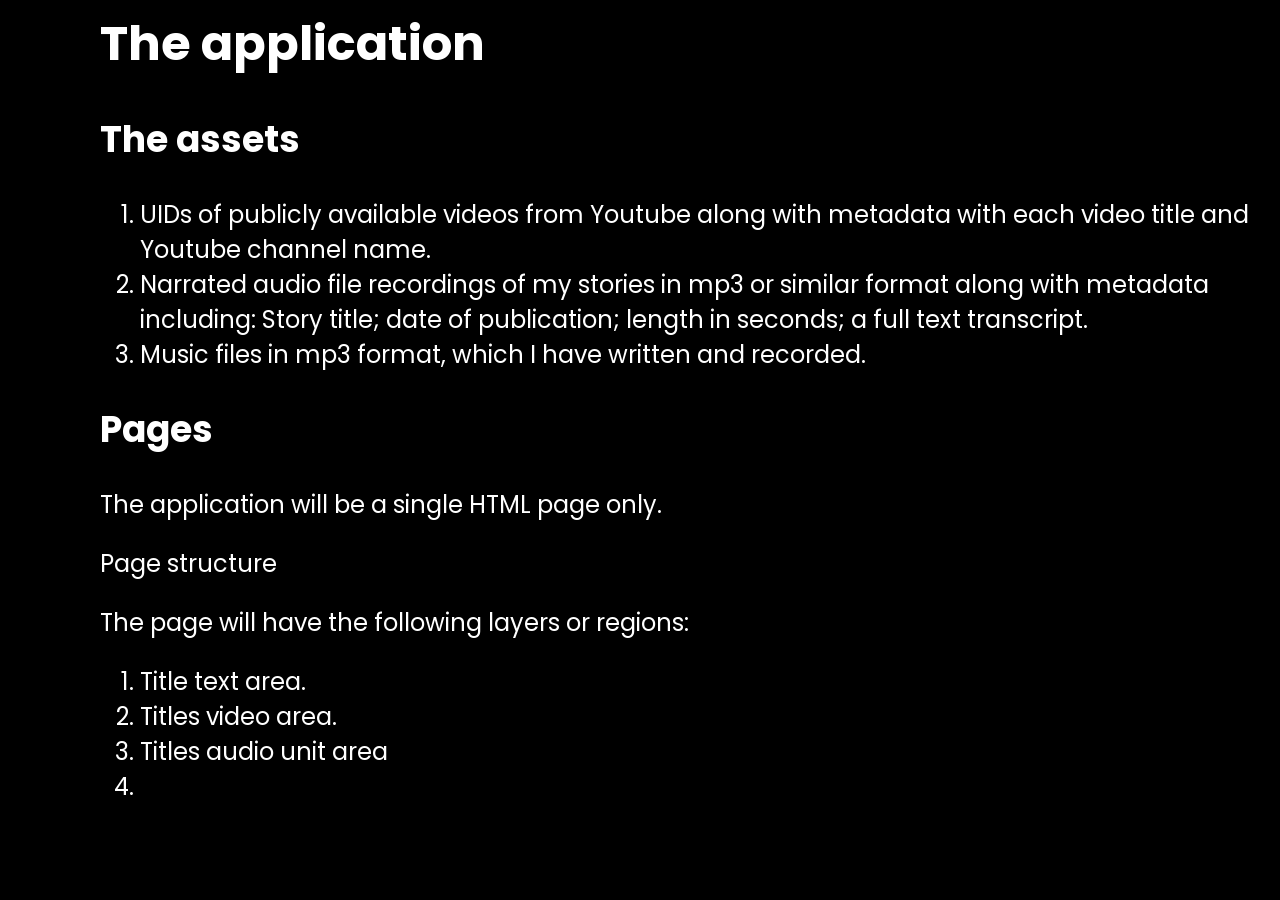
==== requirements.html @ 39cdb1af "Update requirements.html" ====
<html>
  <head>
    <link rel="preconnect" href="https://fonts.googleapis.com">
    <link rel="preconnect" href="https://fonts.gstatic.com" crossorigin>
    <link href="https://fonts.googleapis.com/css2?family=Borel&family=Poppins:ital,wght@0,100;0,200;0,300;0,400;0,500;0,600;0,700;0,800;0,900;1,100;1,200;1,300;1,400;1,500;1,600;1,700;1,800;1,900&display=swap" rel="stylesheet">
    <style>
      body {
        font-family: "Poppins", sans-serif;
        font-weight: 400;
        font-style: normal;
        font-size: 24;
        margin-left: 100;
        color: white;
        background: black;
      }         
    </style>
  </head>
  <body>
    <h1>The application</h1>
    <h2>The assets</h2>
      <ol>
        <li>UIDs of publicly available videos from Youtube along with metadata with each video title and Youtube channel name.</li>
        <li>Narrated audio file recordings of my stories in mp3 or similar format along with metadata including: Story title; date of publication; length in seconds; a full text transcript.</li>
        <li>Music files in mp3 format, which I have written and recorded.</li>
      </ol>
     <h2>Pages</h2>
      <p>The application will be a single HTML page only.</p 
      <h2>Page structure</h2>
        <p>The page will have the following layers or regions:</p>    
      <ol>
        <li>Title text area.</li>
        <li>Titles video area.</li>
        <li>Titles audio unit area</li>
        <li></li>
      </ol>
  </body>
</html>
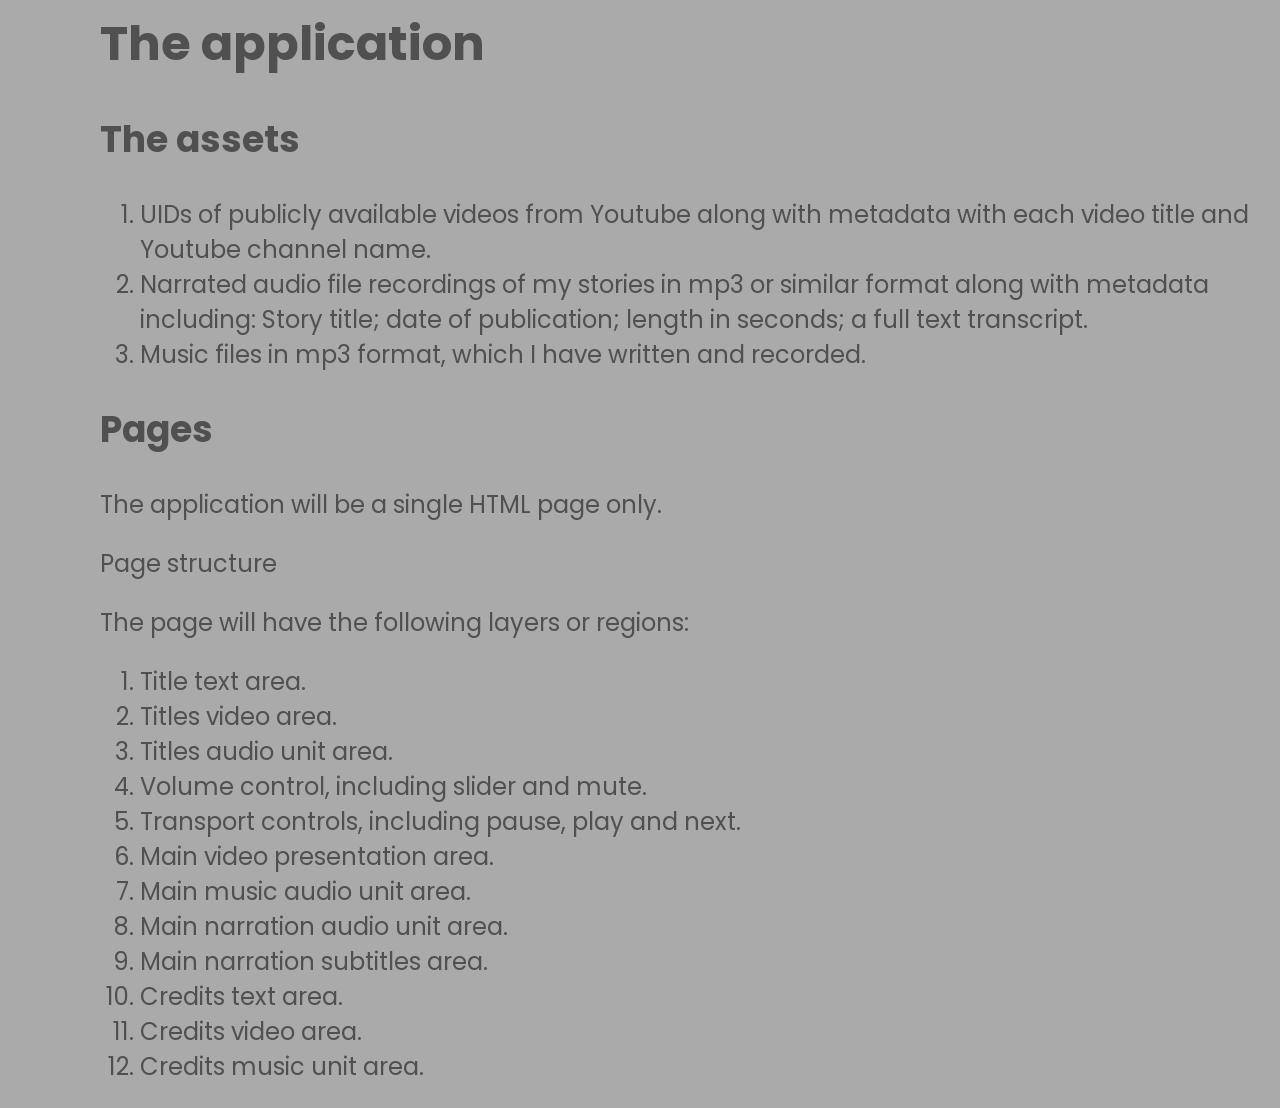
==== commit 53874f37: "Update requirements.html" ====
--- a/requirements.html
+++ b/requirements.html
@@ -10,8 +10,8 @@
         font-style: normal;
         font-size: 24;
         margin-left: 100;
-        color: white;
-        background: black;
+        color: #505050;
+        background-color: #aaaaaa;
       }         
     </style>
   </head>
@@ -30,8 +30,16 @@
       <ol>
         <li>Title text area.</li>
         <li>Titles video area.</li>
-        <li>Titles audio unit area</li>
-        <li></li>
+        <li>Titles audio unit area.</li>
+        <li>Volume control, including slider and mute.</li>
+        <li>Transport controls, including pause, play and next.</li>
+        <li>Main video presentation area.</li>
+        <li>Main music audio unit area.</li>
+        <li>Main narration audio unit area.</li>
+        <li>Main narration subtitles area.</li>
+        <li>Credits text area.</li>
+        <li>Credits video area.</li>
+        <li>Credits music unit area.</li>
       </ol>
   </body>
 </html>
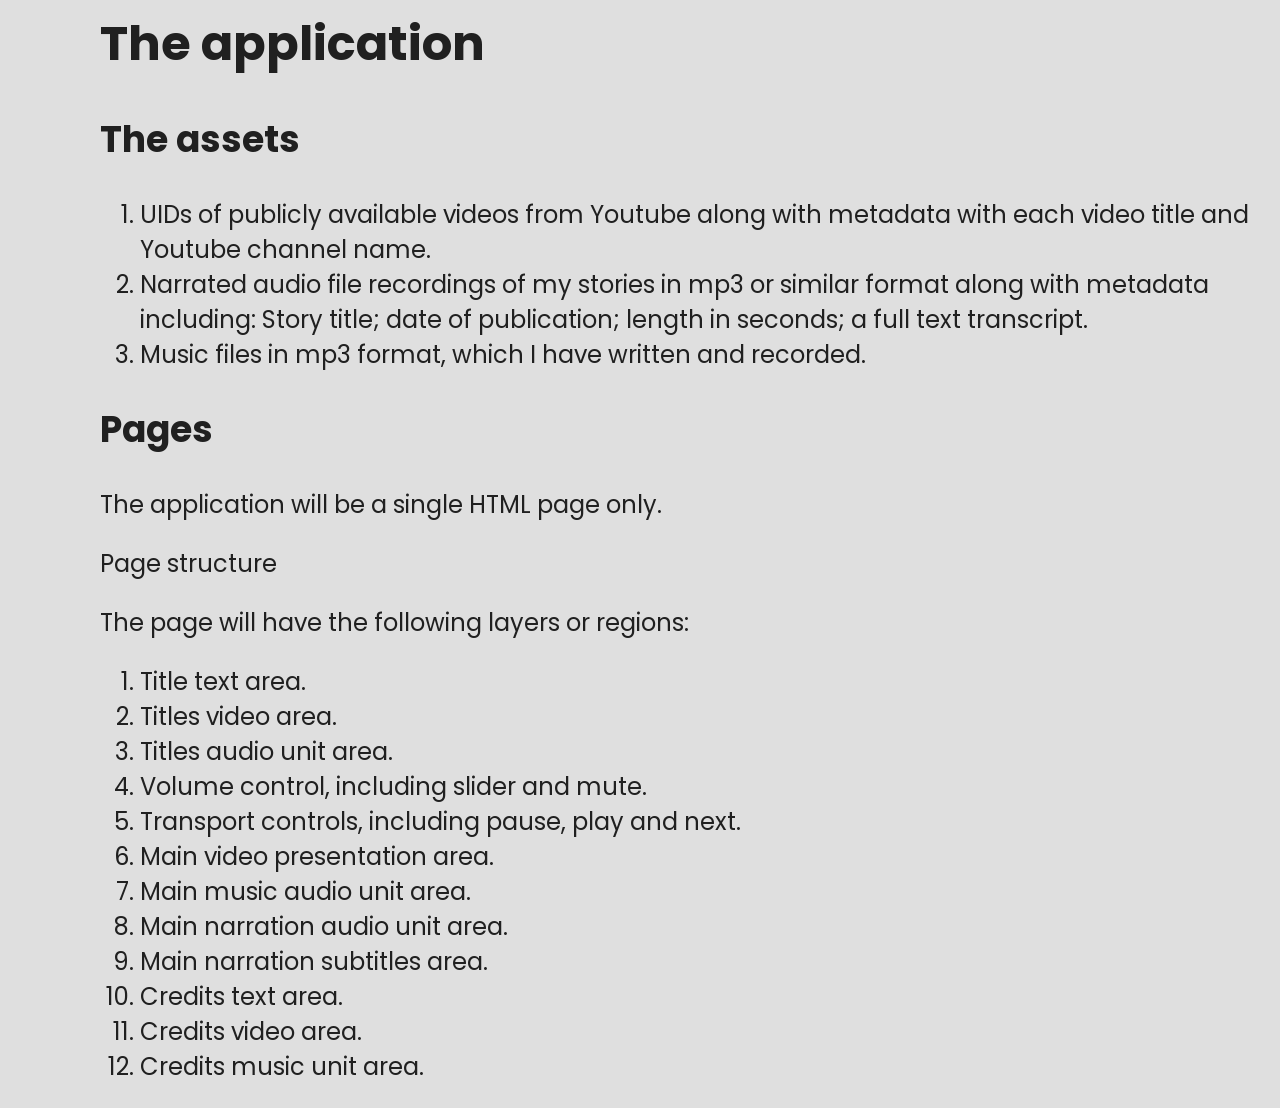
==== commit be7e81c6: "Update requirements.html" ====
--- a/requirements.html
+++ b/requirements.html
@@ -10,8 +10,8 @@
         font-style: normal;
         font-size: 24;
         margin-left: 100;
-        color: #505050;
-        background-color: #aaaaaa;
+        color: #202020;
+        background-color: #dfdfdf;
       }         
     </style>
   </head>
@@ -25,7 +25,7 @@
       </ol>
      <h2>Pages</h2>
       <p>The application will be a single HTML page only.</p 
-      <h2>Page structure</h2>
+      <h3>Page structure</h3>
         <p>The page will have the following layers or regions:</p>    
       <ol>
         <li>Title text area.</li>
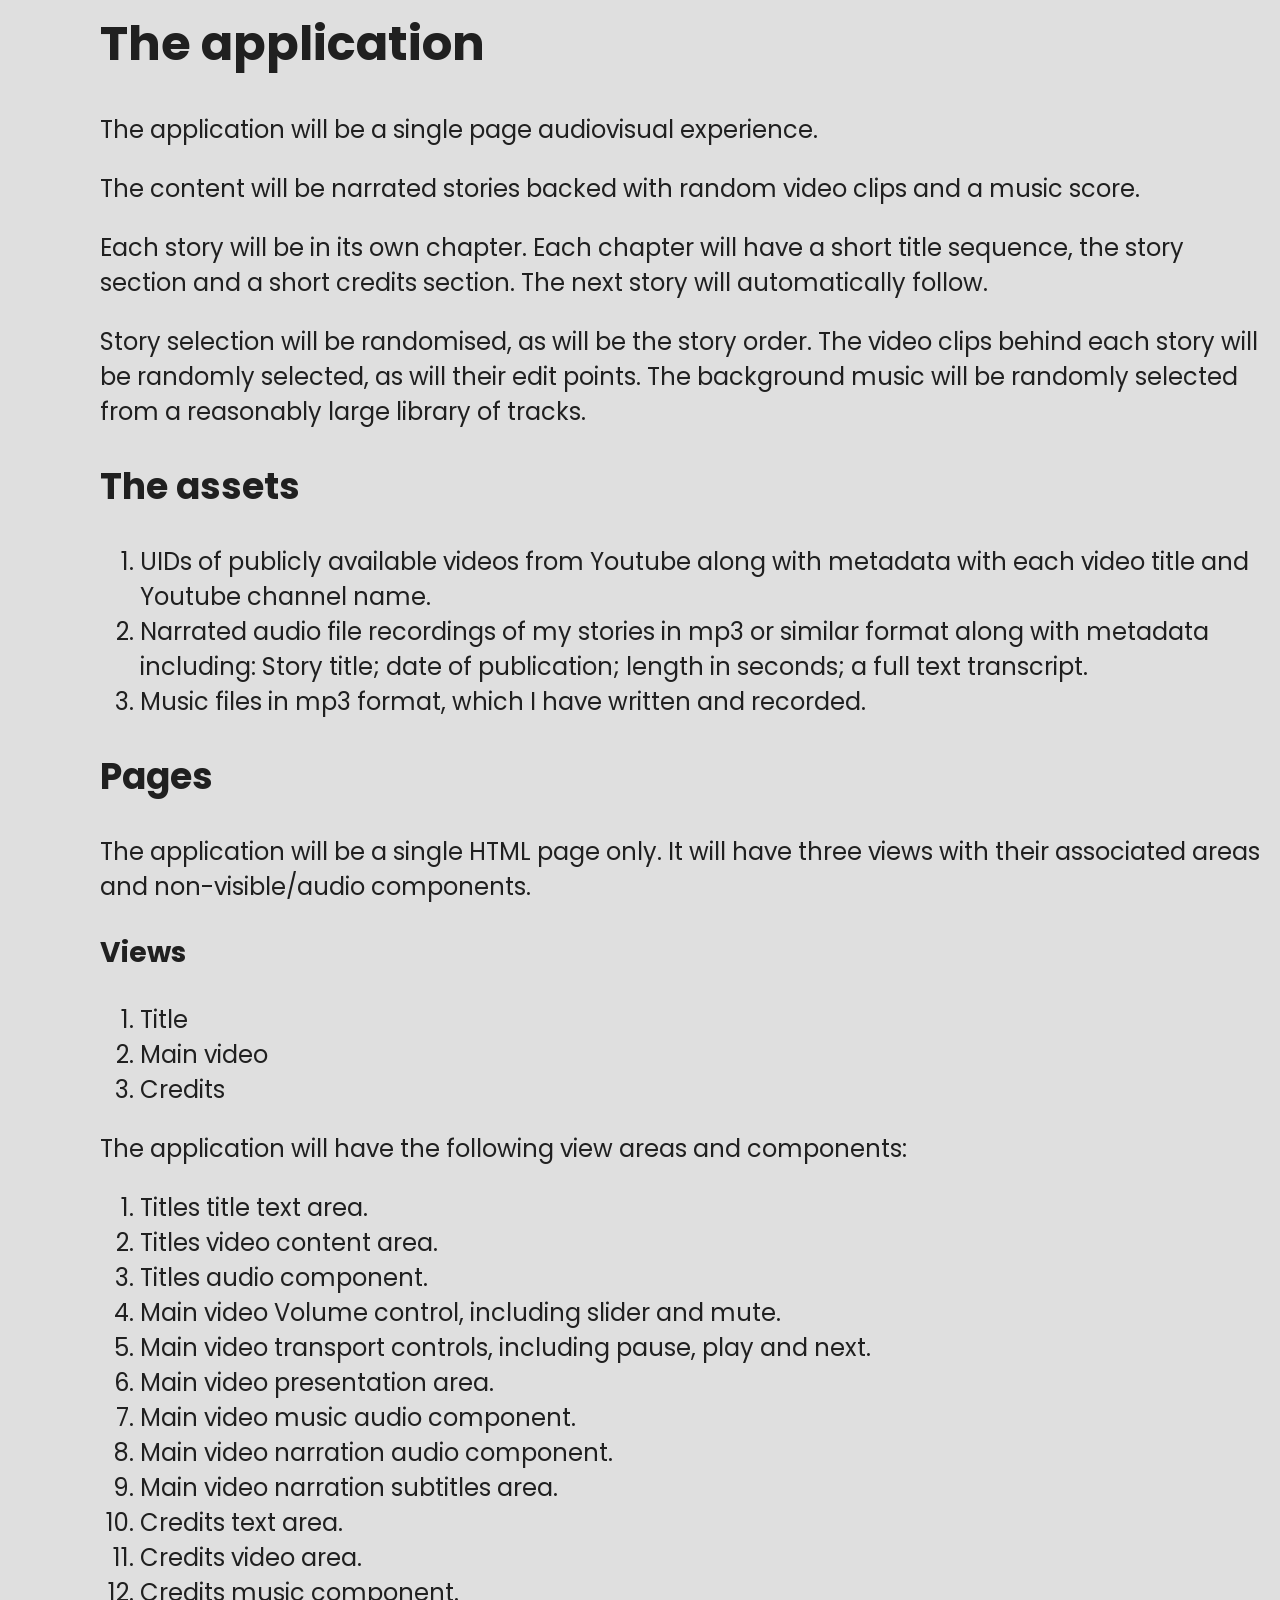
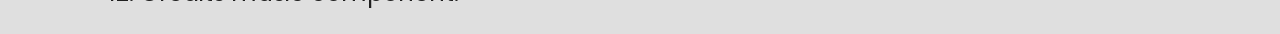
==== commit 9b8fbcb7: "Update requirements.html" ====
--- a/requirements.html
+++ b/requirements.html
@@ -17,6 +17,10 @@
   </head>
   <body>
     <h1>The application</h1>
+      <p>The application will be a single page audiovisual experience.</p>
+      <p>The content will be narrated stories backed with random video clips and a music score.</p> 
+      <p>Each story will be in its own chapter. Each chapter will have a short title sequence, the story section and a short credits section. The next story will automatically follow.</p>
+      <p>Story selection will be randomised, as will be the story order. The video clips behind each story will be randomly selected, as will their edit points. The background music will be randomly selected from a reasonably large library of tracks.</p>
     <h2>The assets</h2>
       <ol>
         <li>UIDs of publicly available videos from Youtube along with metadata with each video title and Youtube channel name.</li>
@@ -24,22 +28,27 @@
         <li>Music files in mp3 format, which I have written and recorded.</li>
       </ol>
      <h2>Pages</h2>
-      <p>The application will be a single HTML page only.</p 
-      <h3>Page structure</h3>
-        <p>The page will have the following layers or regions:</p>    
+      <p>The application will be a single HTML page only. It will have three views with their associated areas and non-visible/audio components.</p> 
+      <h3>Views</h3>
+        <ol>
+          <li>Title</li>
+          <li>Main video</li>
+          <li>Credits</li>
+        </ol>
+        <p>The application will have the following view areas and components:</p>    
       <ol>
-        <li>Title text area.</li>
-        <li>Titles video area.</li>
-        <li>Titles audio unit area.</li>
-        <li>Volume control, including slider and mute.</li>
-        <li>Transport controls, including pause, play and next.</li>
+        <li>Titles title text area.</li>
+        <li>Titles video content area.</li>
+        <li>Titles audio component.</li>
+        <li>Main video Volume control, including slider and mute.</li>
+        <li>Main video transport controls, including pause, play and next.</li>
         <li>Main video presentation area.</li>
-        <li>Main music audio unit area.</li>
-        <li>Main narration audio unit area.</li>
-        <li>Main narration subtitles area.</li>
+        <li>Main video music audio component.</li>
+        <li>Main video narration audio component.</li>
+        <li>Main video narration subtitles area.</li>
         <li>Credits text area.</li>
         <li>Credits video area.</li>
-        <li>Credits music unit area.</li>
+        <li>Credits music component.</li>
       </ol>
   </body>
 </html>
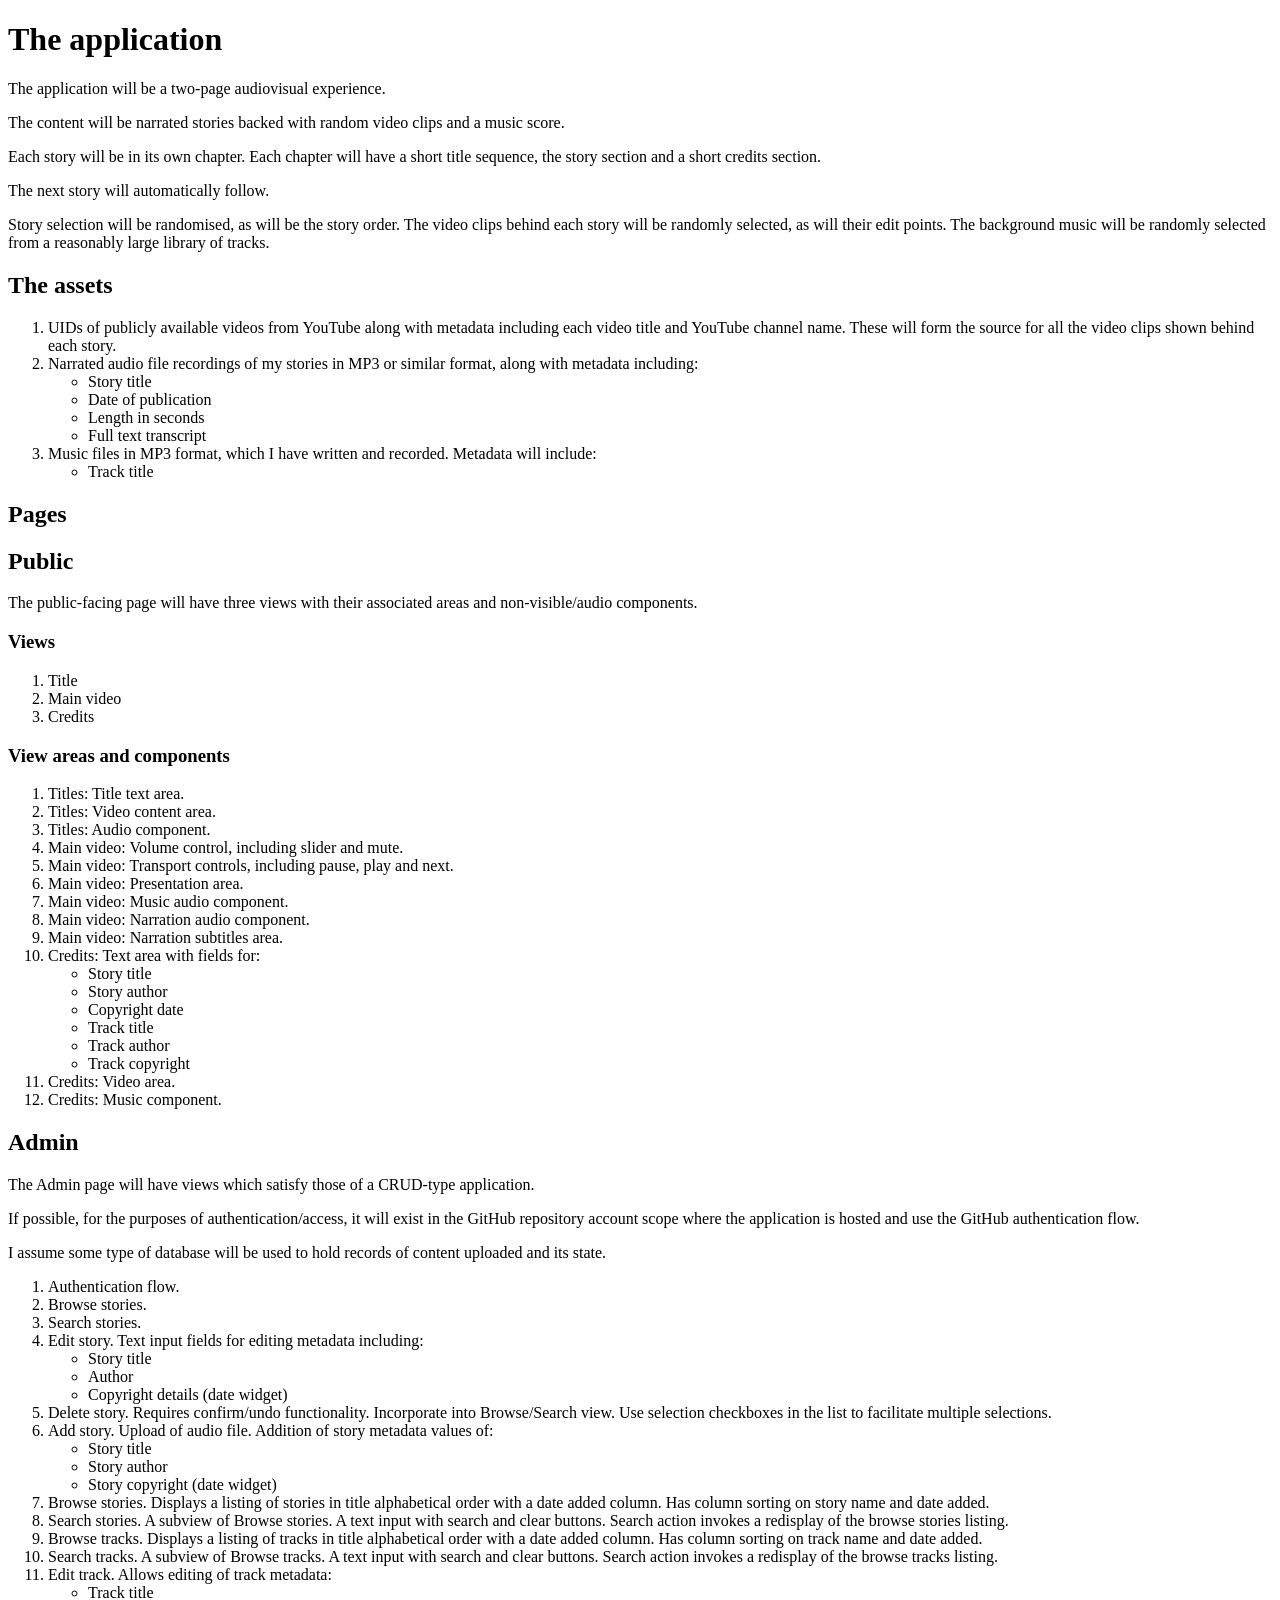
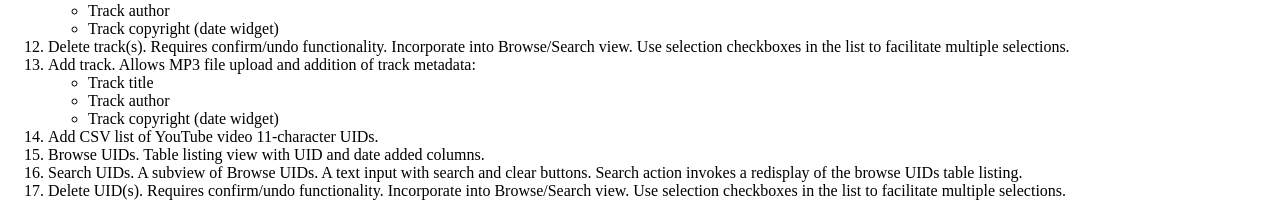
==== commit ccf1e898: "Update requirements.html" ====
--- a/requirements.html
+++ b/requirements.html
@@ -1,54 +1,261 @@
-<html>
-  <head>
-    <link rel="preconnect" href="https://fonts.googleapis.com">
-    <link rel="preconnect" href="https://fonts.gstatic.com" crossorigin>
-    <link href="https://fonts.googleapis.com/css2?family=Borel&family=Poppins:ital,wght@0,100;0,200;0,300;0,400;0,500;0,600;0,700;0,800;0,900;1,100;1,200;1,300;1,400;1,500;1,600;1,700;1,800;1,900&display=swap" rel="stylesheet">
-    <style>
-      body {
-        font-family: "Poppins", sans-serif;
-        font-weight: 400;
-        font-style: normal;
-        font-size: 24;
-        margin-left: 100;
-        color: #202020;
-        background-color: #dfdfdf;
-      }         
-    </style>
-  </head>
-  <body>
-    <h1>The application</h1>
-      <p>The application will be a single page audiovisual experience.</p>
-      <p>The content will be narrated stories backed with random video clips and a music score.</p> 
-      <p>Each story will be in its own chapter. Each chapter will have a short title sequence, the story section and a short credits section. The next story will automatically follow.</p>
-      <p>Story selection will be randomised, as will be the story order. The video clips behind each story will be randomly selected, as will their edit points. The background music will be randomly selected from a reasonably large library of tracks.</p>
+
+<!DOCTYPE html>
+<html lang="en">
+<head>
+  <meta charset="UTF-8">
+  <meta name="viewport"
+        content="width=device-width, initial-scale=1.0">
+  <title>The Application – Specification</title>
+</head>
+<body>
+
+<main>
+
+  <h1>The application</h1>
+
+  <p>
+    The application will be a two-page audiovisual experience.
+  </p>
+
+  <p>
+    The content will be narrated stories backed with random
+    video clips and a music score.
+  </p>
+
+  <p>
+    Each story will be in its own chapter. Each chapter will
+    have a short title sequence, the story section and a
+    short credits section.
+  </p>
+
+  <p>The next story will automatically follow.</p>
+
+  <p>
+    Story selection will be randomised, as will be the story
+    order. The video clips behind each story will be randomly
+    selected, as will their edit points. The background music
+    will be randomly selected from a reasonably large library
+    of tracks.
+  </p>
+
+  <section id="assets">
     <h2>The assets</h2>
+
+    <ol>
+      <li>
+        UIDs of publicly available videos from YouTube along
+        with metadata including each video title and YouTube
+        channel name. These will form the source for all the
+        video clips shown behind each story.
+      </li>
+      <li>
+        Narrated audio file recordings of my stories in MP3
+        or similar format, along with metadata including:
+        <ul>
+          <li>Story title</li>
+          <li>Date of publication</li>
+          <li>Length in seconds</li>
+          <li>Full text transcript</li>
+        </ul>
+      </li>
+      <li>
+        Music files in MP3 format, which I have written and
+        recorded. Metadata will include:
+        <ul>
+          <li>Track title</li>
+        </ul>
+      </li>
+    </ol>
+  </section>
+
+  <section id="pages">
+    <h2>Pages</h2>
+
+    <section id="public">
+      <h2>Public</h2>
+
+      <p>
+        The public-facing page will have three views with
+        their associated areas and non-visible/audio
+        components.
+      </p>
+
+      <h3>Views</h3>
+
       <ol>
-        <li>UIDs of publicly available videos from Youtube along with metadata with each video title and Youtube channel name.</li>
-        <li>Narrated audio file recordings of my stories in mp3 or similar format along with metadata including: Story title; date of publication; length in seconds; a full text transcript.</li>
-        <li>Music files in mp3 format, which I have written and recorded.</li>
+        <li>Title</li>
+        <li>Main video</li>
+        <li>Credits</li>
       </ol>
-     <h2>Pages</h2>
-      <p>The application will be a single HTML page only. It will have three views with their associated areas and non-visible/audio components.</p> 
-      <h3>Views</h3>
-        <ol>
-          <li>Title</li>
-          <li>Main video</li>
-          <li>Credits</li>
-        </ol>
-        <p>The application will have the following view areas and components:</p>    
+
+      <h3>View areas and components</h3>
+
       <ol>
-        <li>Titles title text area.</li>
-        <li>Titles video content area.</li>
-        <li>Titles audio component.</li>
-        <li>Main video Volume control, including slider and mute.</li>
-        <li>Main video transport controls, including pause, play and next.</li>
-        <li>Main video presentation area.</li>
-        <li>Main video music audio component.</li>
-        <li>Main video narration audio component.</li>
-        <li>Main video narration subtitles area.</li>
-        <li>Credits text area.</li>
-        <li>Credits video area.</li>
-        <li>Credits music component.</li>
+        <li>Titles: Title text area.</li>
+        <li>Titles: Video content area.</li>
+        <li>Titles: Audio component.</li>
+        <li>
+          Main video: Volume control, including slider
+          and mute.
+        </li>
+        <li>
+          Main video: Transport controls, including pause,
+          play and next.
+        </li>
+        <li>Main video: Presentation area.</li>
+        <li>Main video: Music audio component.</li>
+        <li>Main video: Narration audio component.</li>
+        <li>Main video: Narration subtitles area.</li>
+        <li>
+          Credits: Text area with fields for:
+          <ul>
+            <li>Story title</li>
+            <li>Story author</li>
+            <li>Copyright date</li>
+            <li>Track title</li>
+            <li>Track author</li>
+            <li>Track copyright</li>
+          </ul>
+        </li>
+        <li>Credits: Video area.</li>
+        <li>Credits: Music component.</li>
       </ol>
-  </body>
+    </section>
+
+    <section id="admin">
+      <h2>Admin</h2>
+
+      <p>
+        The Admin page will have views which satisfy those
+        of a CRUD-type application.
+      </p>
+
+      <p>
+        If possible, for the purposes of authentication/access,
+        it will exist in the GitHub repository account scope
+        where the application is hosted and use the GitHub
+        authentication flow.
+      </p>
+
+      <p>
+        I assume some type of database will be used to hold
+        records of content uploaded and its state.
+      </p>
+
+      <ol>
+        <li>Authentication flow.</li>
+
+        <li>Browse stories.</li>
+
+        <li>Search stories.</li>
+
+        <li>
+          Edit story. Text input fields for editing metadata
+          including:
+          <ul>
+            <li>Story title</li>
+            <li>Author</li>
+            <li>Copyright details (date widget)</li>
+          </ul>
+        </li>
+
+        <li>
+          Delete story. Requires confirm/undo functionality.
+          Incorporate into Browse/Search view. Use selection
+          checkboxes in the list to facilitate multiple
+          selections.
+        </li>
+
+        <li>
+          Add story. Upload of audio file. Addition of story
+          metadata values of:
+          <ul>
+            <li>Story title</li>
+            <li>Story author</li>
+            <li>Story copyright (date widget)</li>
+          </ul>
+        </li>
+
+        <li>
+          Browse stories. Displays a listing of stories in
+          title alphabetical order with a date added column.
+          Has column sorting on story name and date added.
+        </li>
+
+        <li>
+          Search stories. A subview of Browse stories.
+          A text input with search and clear buttons.
+          Search action invokes a redisplay of the browse
+          stories listing.
+        </li>
+
+        <li>
+          Browse tracks. Displays a listing of tracks in
+          title alphabetical order with a date added column.
+          Has column sorting on track name and date added.
+        </li>
+
+        <li>
+          Search tracks. A subview of Browse tracks.
+          A text input with search and clear buttons.
+          Search action invokes a redisplay of the browse
+          tracks listing.
+        </li>
+
+        <li>
+          Edit track. Allows editing of track metadata:
+          <ul>
+            <li>Track title</li>
+            <li>Track author</li>
+            <li>Track copyright (date widget)</li>
+          </ul>
+        </li>
+
+        <li>
+          Delete track(s). Requires confirm/undo functionality.
+          Incorporate into Browse/Search view. Use selection
+          checkboxes in the list to facilitate multiple
+          selections.
+        </li>
+
+        <li>
+          Add track. Allows MP3 file upload and addition
+          of track metadata:
+          <ul>
+            <li>Track title</li>
+            <li>Track author</li>
+            <li>Track copyright (date widget)</li>
+          </ul>
+        </li>
+
+        <li>
+          Add CSV list of YouTube video 11-character UIDs.
+        </li>
+
+        <li>
+          Browse UIDs. Table listing view with UID and
+          date added columns.
+        </li>
+
+        <li>
+          Search UIDs. A subview of Browse UIDs.
+          A text input with search and clear buttons.
+          Search action invokes a redisplay of the browse
+          UIDs table listing.
+        </li>
+
+        <li>
+          Delete UID(s). Requires confirm/undo functionality.
+          Incorporate into Browse/Search view. Use selection
+          checkboxes in the list to facilitate multiple
+          selections.
+        </li>
+      </ol>
+    </section>
+
+  </section>
+
+</main>
+
+</body>
 </html>
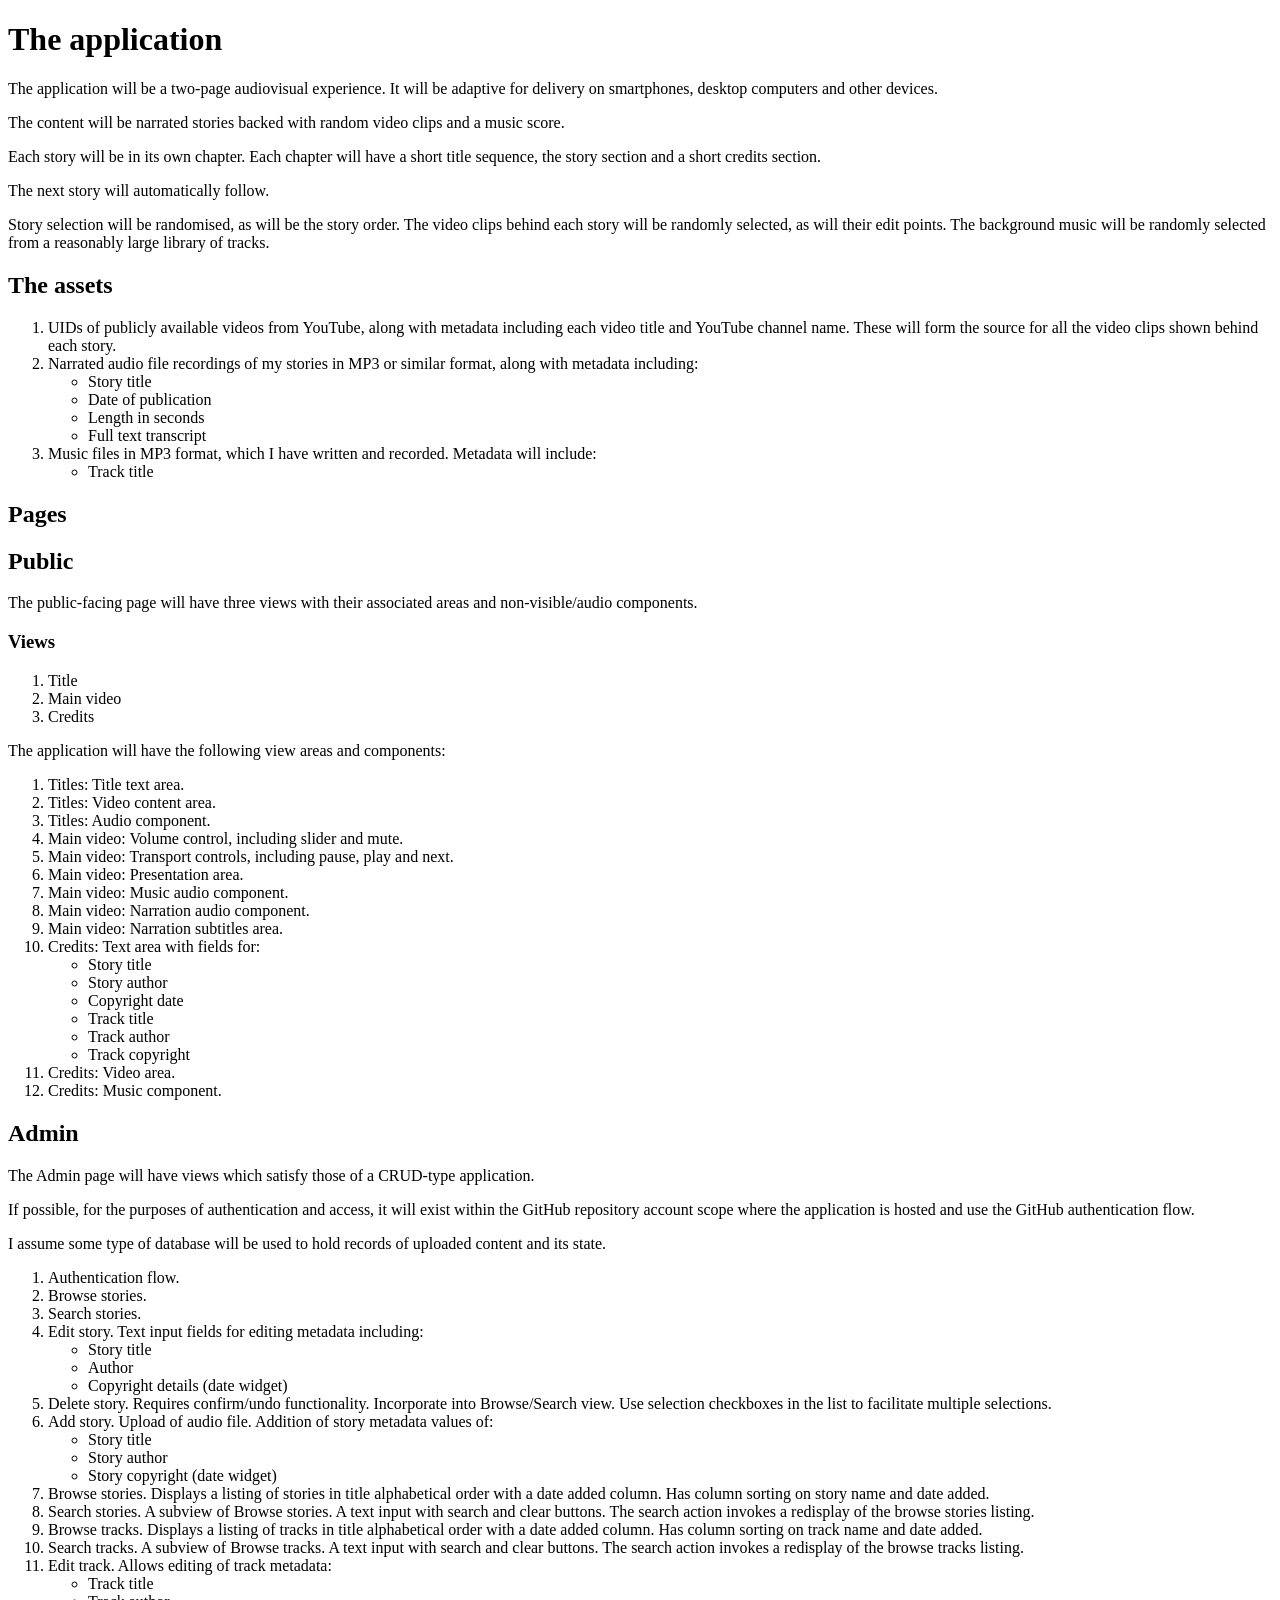
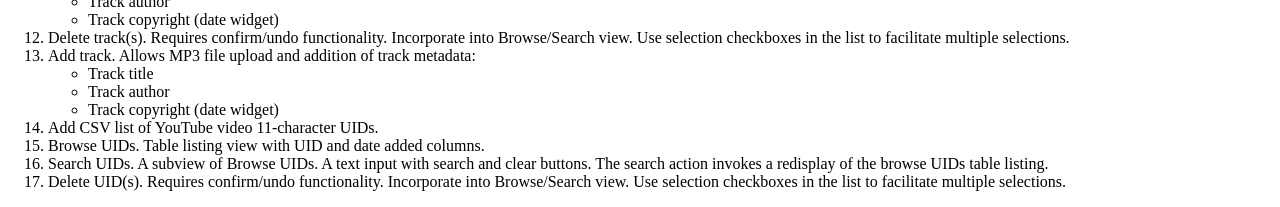
==== commit afe1895a: "Update requirements.html" ====
--- a/requirements.html
+++ b/requirements.html
@@ -15,6 +15,8 @@
 
   <p>
     The application will be a two-page audiovisual experience.
+    It will be adaptive for delivery on smartphones, desktop
+    computers and other devices.
   </p>
 
   <p>
@@ -43,11 +45,12 @@
 
     <ol>
       <li>
-        UIDs of publicly available videos from YouTube along
-        with metadata including each video title and YouTube
-        channel name. These will form the source for all the
-        video clips shown behind each story.
+        UIDs of publicly available videos from YouTube,
+        along with metadata including each video title and
+        YouTube channel name. These will form the source for
+        all the video clips shown behind each story.
       </li>
+
       <li>
         Narrated audio file recordings of my stories in MP3
         or similar format, along with metadata including:
@@ -58,6 +61,7 @@
           <li>Full text transcript</li>
         </ul>
       </li>
+
       <li>
         Music files in MP3 format, which I have written and
         recorded. Metadata will include:
@@ -88,24 +92,31 @@
         <li>Credits</li>
       </ol>
 
-      <h3>View areas and components</h3>
+      <p>
+        The application will have the following view areas
+        and components:
+      </p>
 
       <ol>
         <li>Titles: Title text area.</li>
         <li>Titles: Video content area.</li>
         <li>Titles: Audio component.</li>
+
         <li>
           Main video: Volume control, including slider
           and mute.
         </li>
+
         <li>
           Main video: Transport controls, including pause,
           play and next.
         </li>
+
         <li>Main video: Presentation area.</li>
         <li>Main video: Music audio component.</li>
         <li>Main video: Narration audio component.</li>
         <li>Main video: Narration subtitles area.</li>
+
         <li>
           Credits: Text area with fields for:
           <ul>
@@ -117,6 +128,7 @@
             <li>Track copyright</li>
           </ul>
         </li>
+
         <li>Credits: Video area.</li>
         <li>Credits: Music component.</li>
       </ol>
@@ -131,15 +143,15 @@
       </p>
 
       <p>
-        If possible, for the purposes of authentication/access,
-        it will exist in the GitHub repository account scope
-        where the application is hosted and use the GitHub
-        authentication flow.
+        If possible, for the purposes of authentication and
+        access, it will exist within the GitHub repository
+        account scope where the application is hosted and
+        use the GitHub authentication flow.
       </p>
 
       <p>
         I assume some type of database will be used to hold
-        records of content uploaded and its state.
+        records of uploaded content and its state.
       </p>
 
       <ol>
@@ -185,8 +197,8 @@
         <li>
           Search stories. A subview of Browse stories.
           A text input with search and clear buttons.
-          Search action invokes a redisplay of the browse
-          stories listing.
+          The search action invokes a redisplay of the
+          browse stories listing.
         </li>
 
         <li>
@@ -198,8 +210,8 @@
         <li>
           Search tracks. A subview of Browse tracks.
           A text input with search and clear buttons.
-          Search action invokes a redisplay of the browse
-          tracks listing.
+          The search action invokes a redisplay of the
+          browse tracks listing.
         </li>
 
         <li>
@@ -240,8 +252,8 @@
         <li>
           Search UIDs. A subview of Browse UIDs.
           A text input with search and clear buttons.
-          Search action invokes a redisplay of the browse
-          UIDs table listing.
+          The search action invokes a redisplay of the
+          browse UIDs table listing.
         </li>
 
         <li>
